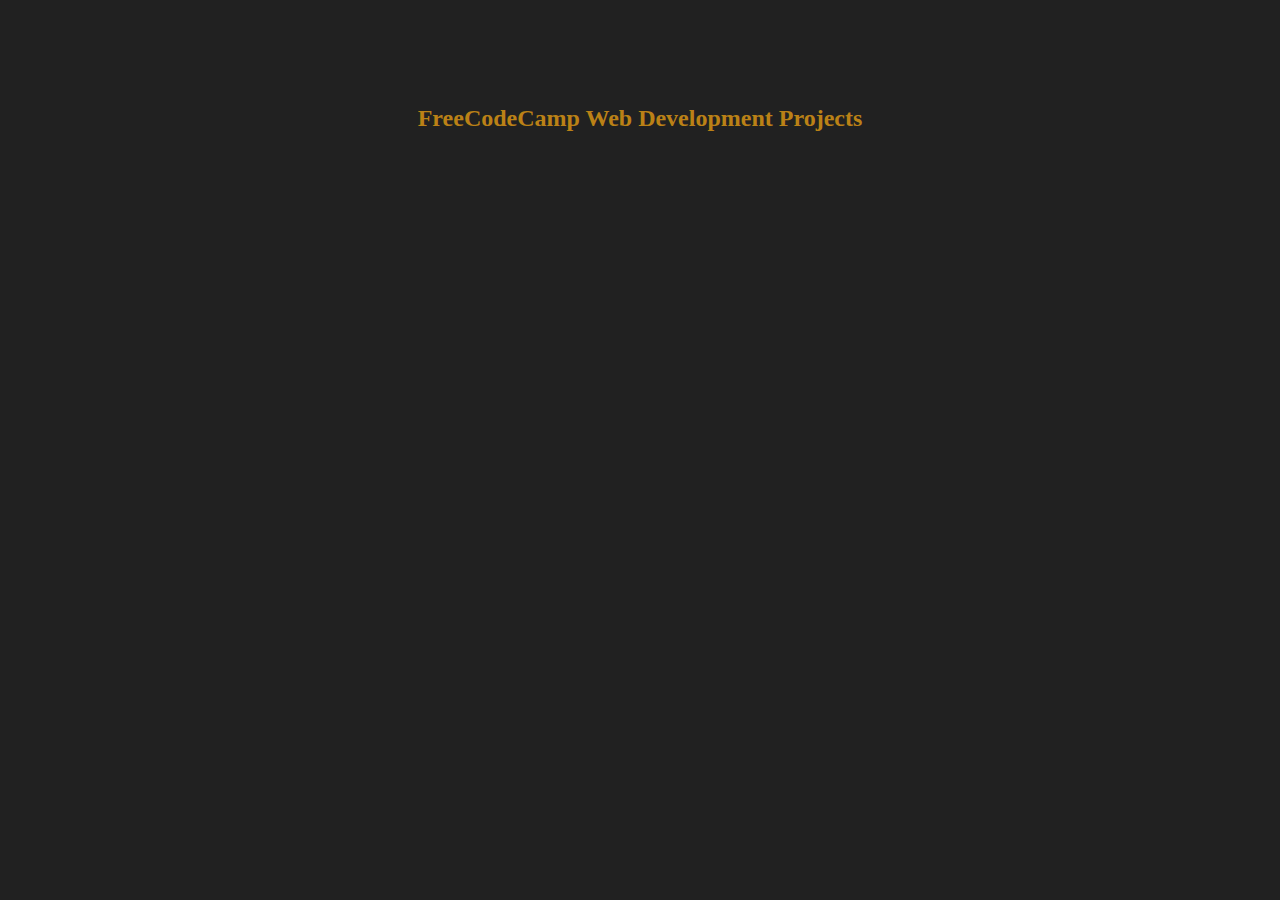
==== index.html @ 89173931 "Add files via upload" ====
<!DOCTYPE html>
<html lang="en">
  <head>
    <meta charset="UTF-8" />
    <meta http-equiv="X-UA-Compatible" content="IE=edge" />
    <meta name="viewport" content="width=device-width, initial-scale=1.0" />
    <title>FreeCodeCamp Path Projects</title>
    <link rel="stylesheet" href="main.css" />
  </head>
  <body>
    <main class="main-container">
      <h1 class="main-title">FreeCodeCamp Web Development Projects</h1>
      <div class="projects-container">
        <a href="/">
            <div class="projects-container-item item-1">          
            </div>
        </a>
        <a href="/">
            <div class="projects-container-item item-2">            
            </div>
        </a>
        <a href="/">
            <div class="projects-container-item item-3">            
            </div>
        </a>
        <a href="/">
            <div class="projects-container-item item-4">            
            </div>
        </a>
        <a href="/">
            <div class="projects-container-item item-5">            
            </div>
        </a>        
      </div>
    </main>
  </body>
</html>
---- main.css ----
* {
    box-sizing: border-box;
}

body {
    width: 100%;
    height: auto;
    background: #212121;
    font-size: 16px;
    color: #bb8116;
    margin: 0;
    padding: 0;
}

.main-container {
    display: flex;
    flex-direction: column;
    align-items: center;
    justify-content: space-around;
    height: 100vh;
}

.main-title {    
    font-size: 1.5em;
    text-align: center;
}

.projects-container {
    display: flex;
    justify-content: center;
    flex-wrap: wrap;
    width: 75%;
    margin: 1.3em auto;
    padding: .3em 0;
    gap: 5em;
}

.projects-container-item {    
    width: 15em;
    height: 11em;
    border-radius: .3em;
}

.projects-container-item a {
    cursor: pointer;
}

.item-1 {
    background-image: url('./img/tribute.png');
}

.item-2 {
    background-image: url('./img/surveyform.png');
}

.item-3 {
    background-image: url('./img/technicaldocumentation.png');
}

.item-4 {
    background-image: url('./img/productlanding.png');
}

.item-5 {
    background-image: url('./img/personalportfolio.png');
}


@media screen and (max-width: 850px) {
    .main-container {
        justify-content: space-evenly;
        margin: 0 auto;
    }

    .projects-container {
        gap: 2em;
    }
    .projects-container-item {
        width: 9em;
        height: 7em;
    }
}
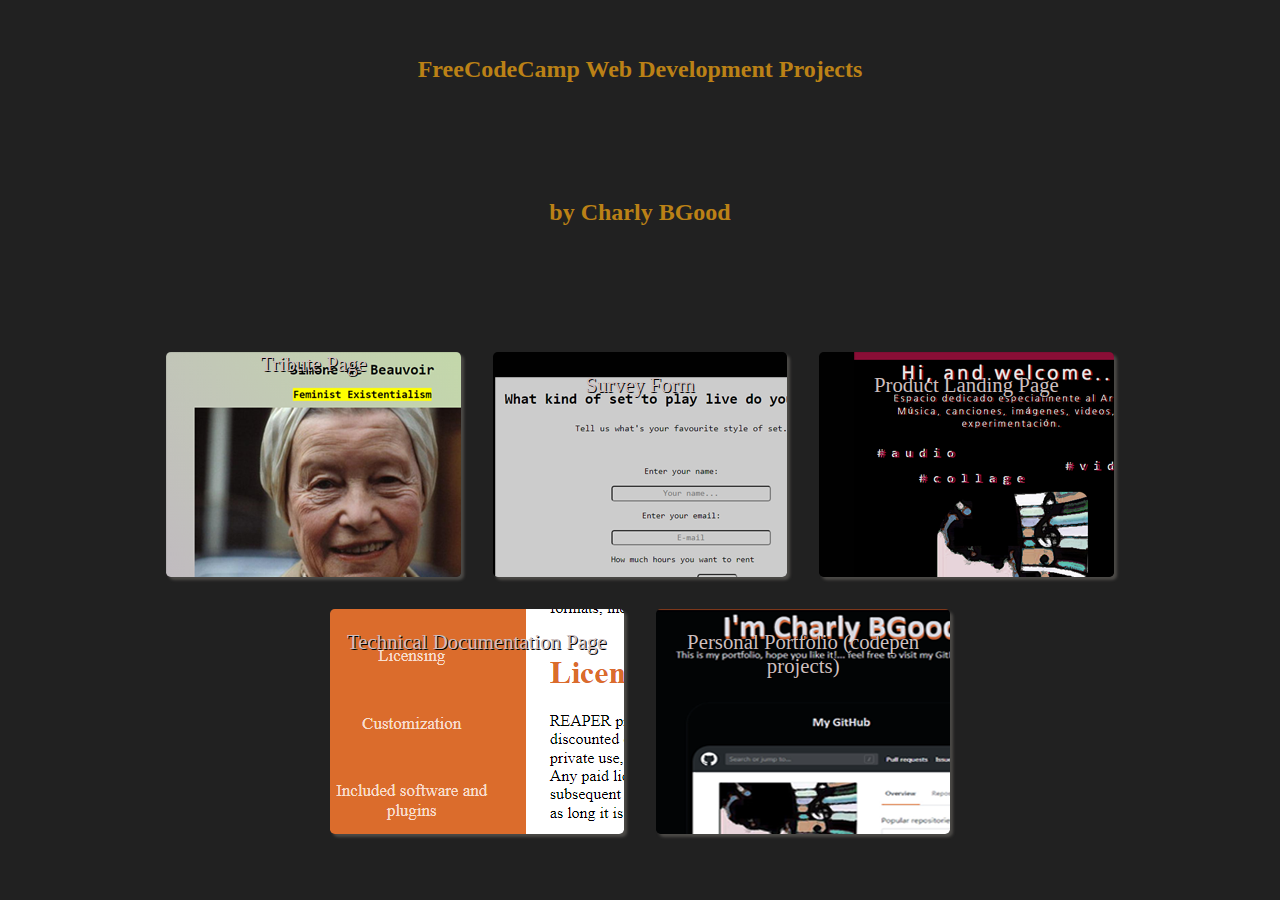
==== commit 7f798a1b: "edit layout" ====
--- a/index.html
+++ b/index.html
@@ -10,27 +10,37 @@
   <body>
     <main class="main-container">
       <h1 class="main-title">FreeCodeCamp Web Development Projects</h1>
+      <h2>by Charly BGood</h2>
       <div class="projects-container">
-        <a href="/">
-            <div class="projects-container-item item-1">          
-            </div>
-        </a>
-        <a href="/">
-            <div class="projects-container-item item-2">            
-            </div>
-        </a>
-        <a href="/">
-            <div class="projects-container-item item-3">            
-            </div>
-        </a>
-        <a href="/">
-            <div class="projects-container-item item-4">            
-            </div>
-        </a>
-        <a href="/">
-            <div class="projects-container-item item-5">            
-            </div>
-        </a>        
+        <div class="projects-container-item item-1">
+          <a href="./webdesign/1-tributepage/index.html" target="_blank">
+            Tribute Page
+          </a>
+        </div>
+        <div class="projects-container-item item-2">
+          <a href="./webdesign/2-surveyform/index.html" target="_blank">
+            <p>Survey Form</p>
+          </a>
+        </div>
+        <div class="projects-container-item item-3">
+          <a href="./webdesign/3-productlandingpage/index.html" target="_blank">
+            <p>Product Landing Page</p>
+          </a>
+        </div>
+        <div class="projects-container-item item-4">
+          <a
+            href="./webdesign/4-technicaldocumentationpage/index.html"
+            target="_blank"
+          >
+            <p>Technical Documentation Page</p>
+          </a>
+        </div>
+
+        <div class="projects-container-item item-5">
+          <a href="./webdesign/5-personalportfolio/index.html" target="_blank">
+            <p>Personal Portfolio (codepen projects)</p>
+          </a>
+        </div>
       </div>
     </main>
   </body>
--- a/main.css
+++ b/main.css
@@ -32,16 +32,36 @@
     width: 75%;
     margin: 1.3em auto;
     padding: .3em 0;
-    gap: 5em;
+    gap: 2em;
 }
 
 .projects-container-item {    
-    width: 15em;
-    height: 11em;
+    width: 23vw;
+    height: 25vh;
     border-radius: .3em;
+    box-shadow: 3px 3px 3px #8a857f69;
+}
+
+.projects-container-item:hover {
+    box-shadow: 6px 6px 6px 6px #6d6860;
+    padding: .5em;
+    transition: 1s;
+    opacity: .4;
+}
+
+.projects-container-item:active {
+    background: #cebfbf;
 }
 
 .projects-container-item a {
+    display: inline-block;
+    width: 100%;
+    height: 100%;
+    text-decoration: none;
+    text-align: center;    
+    color: #cebfbf;
+    text-shadow: 1px 1px black;
+    font-size: 1.3em;    
     cursor: pointer;
 }
 
@@ -54,11 +74,11 @@
 }
 
 .item-3 {
-    background-image: url('./img/technicaldocumentation.png');
+    background-image: url('./img/productlanding.png');
 }
 
 .item-4 {
-    background-image: url('./img/productlanding.png');
+    background-image: url('./img/technicaldocumentation.png');
 }
 
 .item-5 {
@@ -68,15 +88,16 @@
 
 @media screen and (max-width: 850px) {
     .main-container {
-        justify-content: space-evenly;
+        justify-content: center;
         margin: 0 auto;
+        gap: 1em;
     }
 
     .projects-container {
-        gap: 2em;
+        gap: 1.5em;
     }
     .projects-container-item {
-        width: 9em;
-        height: 7em;
+        width: 35%;
+        height: 35%;
     }
 }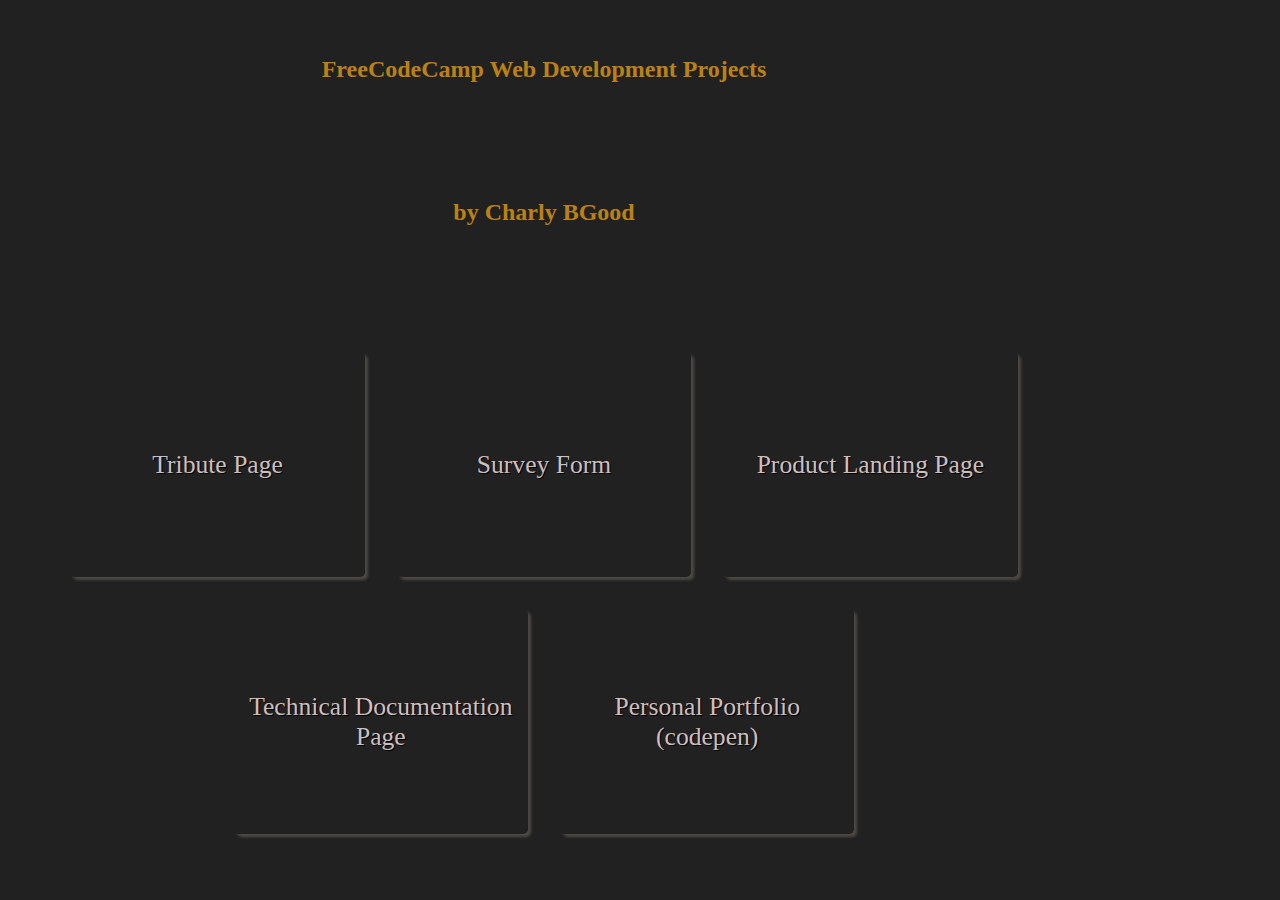
==== commit 5373ce3a: "edit styles" ====
--- a/index.html
+++ b/index.html
@@ -13,22 +13,22 @@
       <h2>by Charly BGood</h2>
       <div class="projects-container">
         <div class="projects-container-item item-1">
-          <a href="./webdesign/1-tributepage/index.html" target="_blank">
-            Tribute Page
+          <a id="item-a" href="./webdesign/1-tributepage/index.html" target="_blank">
+            <p>Tribute Page</p>
           </a>
         </div>
         <div class="projects-container-item item-2">
-          <a href="./webdesign/2-surveyform/index.html" target="_blank">
+          <a class="item-a" href="./webdesign/2-surveyform/index.html" target="_blank">
             <p>Survey Form</p>
           </a>
         </div>
         <div class="projects-container-item item-3">
-          <a href="./webdesign/3-productlandingpage/index.html" target="_blank">
+          <a class="item-a" href="./webdesign/3-productlandingpage/index.html" target="_blank">
             <p>Product Landing Page</p>
           </a>
         </div>
         <div class="projects-container-item item-4">
-          <a
+          <a class="item-a"
             href="./webdesign/4-technicaldocumentationpage/index.html"
             target="_blank"
           >
@@ -37,11 +37,12 @@
         </div>
 
         <div class="projects-container-item item-5">
-          <a href="./webdesign/5-personalportfolio/index.html" target="_blank">
-            <p>Personal Portfolio (codepen projects)</p>
+          <a class="item-a" href="./webdesign/5-personalportfolio/index.html" target="_blank">
+            <p>Personal Portfolio (codepen)</p>
           </a>
         </div>
       </div>
     </main>
   </body>
+  <script src="main.js"></script>
 </html>
--- a/main.css
+++ b/main.css
@@ -1,103 +1,126 @@
 * {
-    box-sizing: border-box;
+  box-sizing: border-box;
 }
 
 body {
-    width: 100%;
-    height: auto;
-    background: #212121;
-    font-size: 16px;
-    color: #bb8116;
-    margin: 0;
-    padding: 0;
+  width: 100%;
+  height: auto;
+  background: #212121;
+  font-size: 16px;
+  color: #bb8116;
+  margin: 0;
+  padding: 0;
 }
 
 .main-container {
-    display: flex;
-    flex-direction: column;
-    align-items: center;
-    justify-content: space-around;
-    height: 100vh;
+  display: flex;
+  flex-direction: column;
+  align-items: center;
+  justify-content: space-around;
+  width: 85%;
+  height: 100vh;
 }
 
-.main-title {    
-    font-size: 1.5em;
-    text-align: center;
+.main-title {
+  font-size: 1.5em;
+  text-align: center;
 }
 
 .projects-container {
-    display: flex;
-    justify-content: center;
-    flex-wrap: wrap;
-    width: 75%;
-    margin: 1.3em auto;
-    padding: .3em 0;
-    gap: 2em;
+  display: flex;
+  justify-content: center;
+  flex-wrap: wrap;
+  width: 100%;
+  margin: 1.3em auto;
+  padding: 0.3em 0;
+  gap: 2em;
 }
 
-.projects-container-item {    
-    width: 23vw;
-    height: 25vh;
-    border-radius: .3em;
-    box-shadow: 3px 3px 3px #8a857f69;
+.items-div {
+  display: flex;
+  flex-direction: column;
+  width: 100%;
+}
+
+.projects-container-item {
+  width: 23vw;
+  height: 25vh;
+  border-radius: 0.3em;
+  box-shadow: 3px 3px 3px #8a857f69;
 }
 
 .projects-container-item:hover {
-    box-shadow: 6px 6px 6px 6px #6d6860;
-    padding: .5em;
-    transition: 1s;
-    opacity: .4;
+  box-shadow: 3px 3px 3px 3px #6d6860;
+  padding: 0.5em;
+  transition: 1s;
+  opacity: 0.4;
 }
 
 .projects-container-item:active {
-    background: #cebfbf;
+  background: #cebfbf;
 }
 
 .projects-container-item a {
-    display: inline-block;
-    width: 100%;
-    height: 100%;
-    text-decoration: none;
-    text-align: center;    
-    color: #cebfbf;
-    text-shadow: 1px 1px black;
-    font-size: 1.3em;    
-    cursor: pointer;
+  display: flex;
+  flex-direction: column;
+  justify-content: center;
+  width: 100%;
+  height: 100%;
+  text-decoration: none;
+  text-align: center;
+  color: #cebfbf;
+  text-shadow: 1px 1px black;
+  font-size: 1.3em;
+  cursor: pointer;
 }
 
-.item-1 {
-    background-image: url('./img/tribute.png');
+.projects-container-item p {
+  padding: 0.3em;
+  font-size: 2vw;
 }
 
-.item-2 {
-    background-image: url('./img/surveyform.png');
+.item-1:hover {
+  background-image: url("./img/tribute.png");
 }
 
-.item-3 {
-    background-image: url('./img/productlanding.png');
+.projects-container-item a p:hover {
+  visibility: hidden;
 }
 
-.item-4 {
-    background-image: url('./img/technicaldocumentation.png');
+.item-2:hover {
+  background-image: url("./img/surveyform.png");
 }
 
-.item-5 {
-    background-image: url('./img/personalportfolio.png');
+.item-3:hover {
+  background-image: url("./img/productlanding.png");
 }
 
+.item-4:hover {
+  background-image: url("./img/technicaldocumentation.png");
+}
+
+.item-5:hover {
+  background-image: url("./img/personalportfolio.png");
+}
 
 @media screen and (max-width: 850px) {
-    .main-container {
-        justify-content: center;
-        margin: 0 auto;
-        gap: 1em;
-    }
+  .main-container {
+    justify-content: center;
+    margin: 0 auto;
+    gap: 1em;
+  }
 
-    .projects-container {
-        gap: 1.5em;
-    }
-    .projects-container-item {
-        width: 35%;
-        height: 35%;
-    }
-}+  .projects-container {
+    gap: 1.5em;
+  }
+  .projects-container-item {
+    width: 35%;
+    height: 35%;
+  }
+
+  .projects-container-item p {
+    font-size: 3vw;
+    padding: 0.5em;
+    margin: 0;
+  }
+}
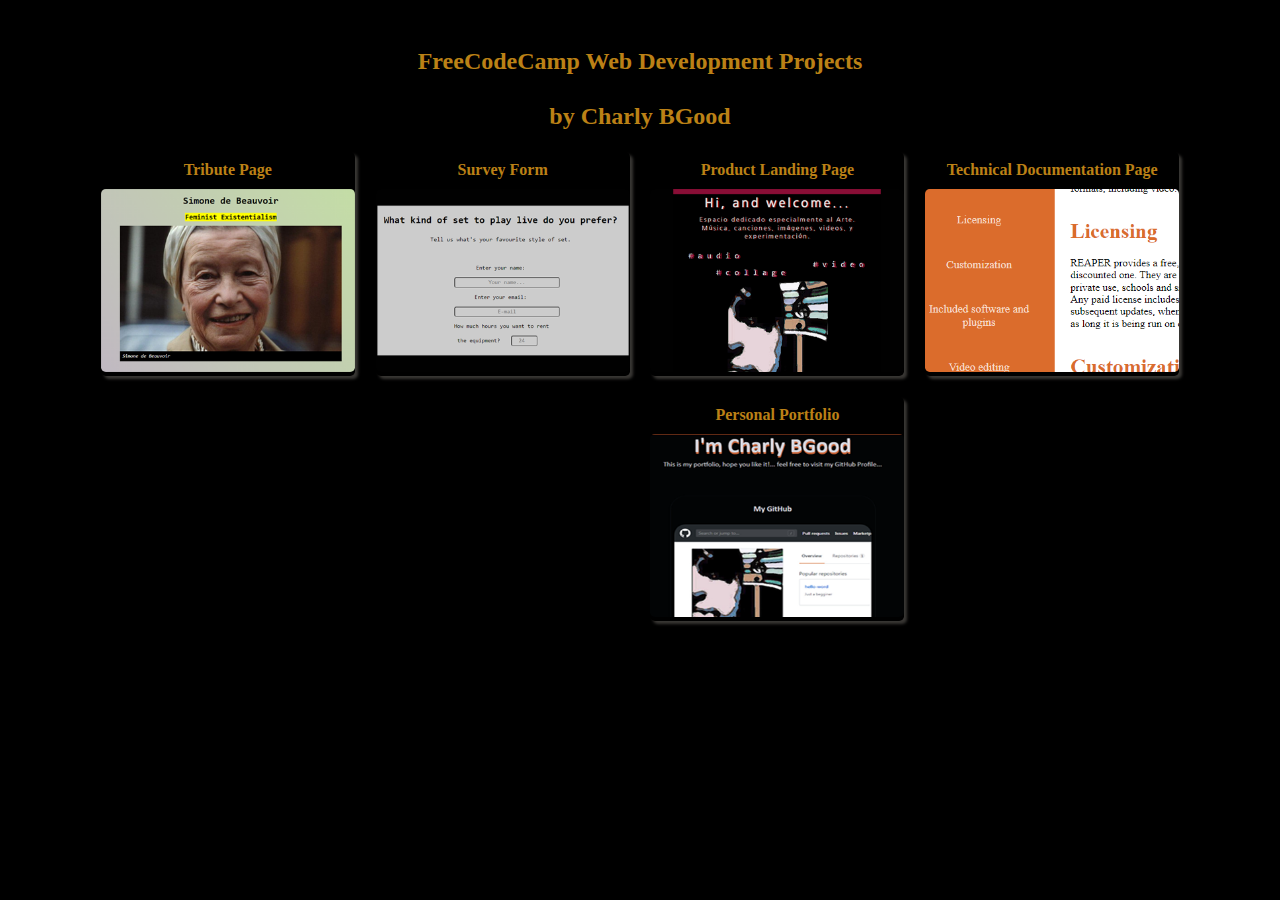
==== commit 6f554289: "try diff layouts" ====
--- a/index.html
+++ b/index.html
@@ -13,36 +13,39 @@
       <h2>by Charly BGood</h2>
       <div class="projects-container">
         <div class="projects-container-item item-1">
-          <a id="item-a" href="./webdesign/1-tributepage/index.html" target="_blank">
-            <p>Tribute Page</p>
+          <h3>Tribute Page</h3>
+          <a href="./webdesign/1-tributepage/index.html" target="_blank">
+            <img src="./img/tribute.png" alt="">
           </a>
         </div>
         <div class="projects-container-item item-2">
-          <a class="item-a" href="./webdesign/2-surveyform/index.html" target="_blank">
-            <p>Survey Form</p>
+          <h3>Survey Form</h3>
+          <a href="./webdesign/2-surveyform/index.html" target="_blank">
+            <img src="./img/surveyform.png" alt="">
           </a>
         </div>
         <div class="projects-container-item item-3">
-          <a class="item-a" href="./webdesign/3-productlandingpage/index.html" target="_blank">
-            <p>Product Landing Page</p>
+          <h3>Product Landing Page</h3>
+          <a href="./webdesign/3-productlandingpage/index.html" target="_blank">
+            <img src="./img/productlanding.png" alt="">
           </a>
         </div>
         <div class="projects-container-item item-4">
-          <a class="item-a"
+          <h3>Technical Documentation Page</h3>
+          <a
             href="./webdesign/4-technicaldocumentationpage/index.html"
             target="_blank"
           >
-            <p>Technical Documentation Page</p>
+            <img src="./img/technicaldocumentation.png" alt="">            
           </a>
         </div>
-
         <div class="projects-container-item item-5">
-          <a class="item-a" href="./webdesign/5-personalportfolio/index.html" target="_blank">
-            <p>Personal Portfolio (codepen)</p>
+          <h3>Personal Portfolio</h3>
+          <a href="./webdesign/5-personalportfolio/index.html" target="_blank">
+            <img src="./img/personalportfolio.png" alt="">
           </a>
         </div>
       </div>
     </main>
   </body>
-  <script src="main.js"></script>
 </html>
--- a/main.css
+++ b/main.css
@@ -1,126 +1,102 @@
 * {
-  box-sizing: border-box;
+    box-sizing: border-box;
 }
 
 body {
-  width: 100%;
-  height: auto;
-  background: #212121;
-  font-size: 16px;
-  color: #bb8116;
-  margin: 0;
-  padding: 0;
+    width: 100%;
+    height: auto;
+    background: #000;
+    font-size: 16px;
+    color: #bb8116;
+    margin: 0;
+    padding: 0;
 }
 
 .main-container {
-  display: flex;
-  flex-direction: column;
-  align-items: center;
-  justify-content: space-around;
-  width: 85%;
-  height: 100vh;
+    display: flex;
+    flex-direction: column;
+    align-items: center;
+    justify-content: space-around;
+    width: 100%;
 }
 
 .main-title {
-  font-size: 1.5em;
-  text-align: center;
+    margin-top: 2em;
+    font-size: 1.5em;
+    text-align: center;
+}
+
+.main-container h2 {
+    margin: .5em;
 }
 
 .projects-container {
-  display: flex;
-  justify-content: center;
-  flex-wrap: wrap;
-  width: 100%;
-  margin: 1.3em auto;
-  padding: 0.3em 0;
-  gap: 2em;
+    /* display: flex;
+    justify-content: center;
+    flex-wrap: wrap; */
+    display: grid;
+    grid-template-columns: repeat(auto-fill, minmax(17vw, 1fr));
+    justify-content: center;
+    width: 85%;
+    margin: 0 auto;
+    padding: .3em 0;
+    gap: .7em;
 }
 
-.items-div {
-  display: flex;
-  flex-direction: column;
-  width: 100%;
+.projects-container-item {    
+    /* width: 25vw;
+    height: auto; */
+    border-radius: .3em;
+    box-shadow: 3px 3px 3px #8a857f69;
+    margin: .3em;
 }
 
-.projects-container-item {
-  width: 23vw;
-  height: 25vh;
-  border-radius: 0.3em;
-  box-shadow: 3px 3px 3px #8a857f69;
+.item-5 {
+    grid-column-start:3  ;
 }
 
 .projects-container-item:hover {
-  box-shadow: 3px 3px 3px 3px #6d6860;
-  padding: 0.5em;
-  transition: 1s;
-  opacity: 0.4;
+    box-shadow: 6px 6px 6px 6px #6d6860;
+    padding: .5em;
+    transition: 1s;
+    opacity: .4;
 }
 
 .projects-container-item:active {
-  background: #cebfbf;
+    background: #cebfbf;
+}
+
+.projects-container-item h3 {
+    font-size: 1em;
+    text-align: center;
+    margin: .6em;
 }
 
 .projects-container-item a {
-  display: flex;
-  flex-direction: column;
-  justify-content: center;
-  width: 100%;
-  height: 100%;
-  text-decoration: none;
-  text-align: center;
-  color: #cebfbf;
-  text-shadow: 1px 1px black;
-  font-size: 1.3em;
-  cursor: pointer;
+    display: inline-block;
+    width: 100%;
+    text-decoration: none;
+    text-align: center;    
+    color: #cebfbf;
+    cursor: pointer;
 }
 
-.projects-container-item p {
-  padding: 0.3em;
-  font-size: 2vw;
+.projects-container-item img {
+    border-radius: .3em;
+    width: 100%;
 }
 
-.item-1:hover {
-  background-image: url("./img/tribute.png");
-}
+@media screen and (max-width: 650px) {
+    .main-container {
+        justify-content: center;
+        margin: 0 auto;
+        gap: 1em;
+    }
 
-.projects-container-item a p:hover {
-  visibility: hidden;
-}
-
-.item-2:hover {
-  background-image: url("./img/surveyform.png");
-}
-
-.item-3:hover {
-  background-image: url("./img/productlanding.png");
-}
-
-.item-4:hover {
-  background-image: url("./img/technicaldocumentation.png");
-}
-
-.item-5:hover {
-  background-image: url("./img/personalportfolio.png");
-}
-
-@media screen and (max-width: 850px) {
-  .main-container {
-    justify-content: center;
-    margin: 0 auto;
-    gap: 1em;
-  }
-
-  .projects-container {
-    gap: 1.5em;
-  }
-  .projects-container-item {
-    width: 35%;
-    height: 35%;
-  }
-
-  .projects-container-item p {
-    font-size: 3vw;
-    padding: 0.5em;
-    margin: 0;
-  }
-}
+    .projects-container {
+        gap: 1.5em;
+    }
+    /* .projects-container-item {
+        width: 35%;
+    } */
+}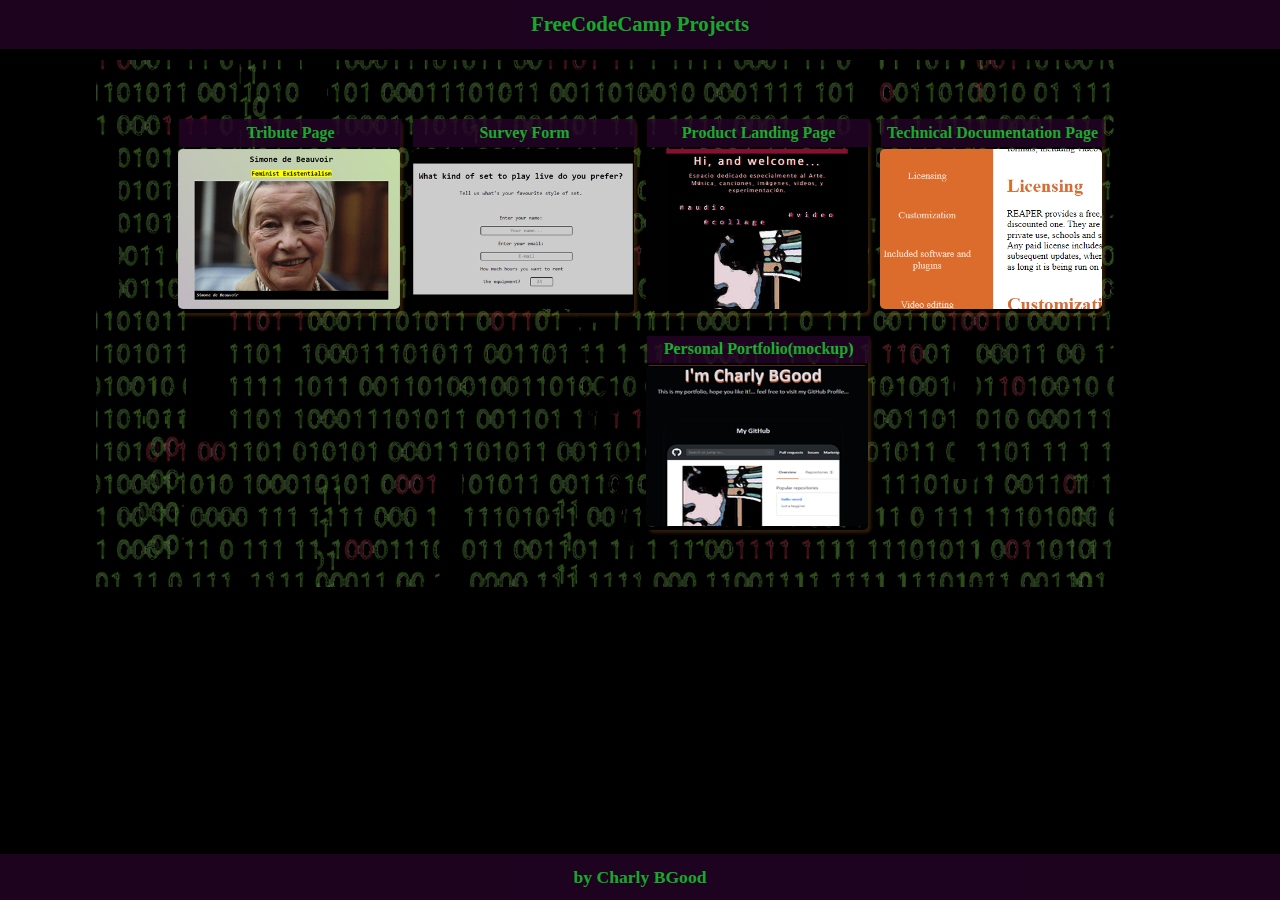
==== commit 50364a0f: "add background" ====
--- a/index.html
+++ b/index.html
@@ -8,9 +8,8 @@
     <link rel="stylesheet" href="main.css" />
   </head>
   <body>
+    <h1 class="main-title">FreeCodeCamp Projects</h1>
     <main class="main-container">
-      <h1 class="main-title">FreeCodeCamp Web Development Projects</h1>
-      <h2>by Charly BGood</h2>
       <div class="projects-container">
         <div class="projects-container-item item-1">
           <h3>Tribute Page</h3>
@@ -40,12 +39,16 @@
           </a>
         </div>
         <div class="projects-container-item item-5">
-          <h3>Personal Portfolio</h3>
+          <h3>Personal Portfolio(mockup)</h3>
           <a href="./webdesign/5-personalportfolio/index.html" target="_blank">
             <img src="./img/personalportfolio.png" alt="">
           </a>
         </div>
-      </div>
+      </div>      
     </main>
+    <footer>
+      <h2>by Charly BGood</h2>
+    </footer>
   </body>
+  <script src="main.js"></script>
 </html>
--- a/main.css
+++ b/main.css
@@ -1,89 +1,124 @@
+:root {    
+    --fs-600: 2rem;
+    --fs-500: 1.35rem;
+    --fs-400: 1rem;
+    --col-whr: #e2e1e1;
+    --col-whp: #f7e4f2;
+    /* --col-rd: #99103d; */
+    --col-rd: #250427;
+    --col-grn: #1ed136;
+}
+
 * {
-    box-sizing: border-box;
+  box-sizing: border-box;
+}
+
+html {
+    background-color: #000;
 }
 
 body {
+    /* background: url('../img/code3.gif') no-repeat center center;
+    background-size: cover; */
     width: 100%;
-    height: auto;
-    background: #000;
+    height: 100vh;    
     font-size: 16px;
-    color: #bb8116;
+    color: var(--col-grn);
     margin: 0;
     padding: 0;
 }
 
 .main-container {
+    background: url('../img/code3.gif') no-repeat center center;
+    background-size: cover;
     display: flex;
     flex-direction: column;
     align-items: center;
-    justify-content: space-around;
-    width: 100%;
+    justify-content: center;
+    width: 85%;
+    height: auto;
+    margin: .7em auto;    
 }
 
 .main-title {
-    margin-top: 2em;
-    font-size: 1.5em;
+    background-color: var(--col-rd);
+    padding: .6em;
+    opacity: .8;
+    font-size: 1.3em;
     text-align: center;
-}
-
-.main-container h2 {
-    margin: .5em;
+    width: 100%;
+    margin: 0;
 }
 
 .projects-container {
-    /* display: flex;
-    justify-content: center;
-    flex-wrap: wrap; */
     display: grid;
     grid-template-columns: repeat(auto-fill, minmax(17vw, 1fr));
     justify-content: center;
+    align-items: center;
     width: 85%;
-    margin: 0 auto;
+    margin: 3em auto;
     padding: .3em 0;
     gap: .7em;
 }
 
-.projects-container-item {    
-    /* width: 25vw;
-    height: auto; */
+.projects-container-item {
     border-radius: .3em;
-    box-shadow: 3px 3px 3px #8a857f69;
-    margin: .3em;
+    box-shadow: 3px 3px 3px #ff9c262e;
+    margin: .3em auto;
 }
 
 .item-5 {
-    grid-column-start:3  ;
+    grid-column-start:3;
 }
 
 .projects-container-item:hover {
-    box-shadow: 6px 6px 6px 6px #6d6860;
-    padding: .5em;
-    transition: 1s;
-    opacity: .4;
+  box-shadow: 3px 3px 3px 3px #ff9c262e;
+  padding: 0.5em;
+  transition: 1s;
+  opacity: 0.4;
 }
 
 .projects-container-item:active {
-    background: #cebfbf;
+  background: #cebfbf;
 }
 
 .projects-container-item h3 {
+    background-color: var(--col-rd);
+    padding: .3em;
+    opacity: .8;
+    margin: .1em;
     font-size: 1em;
     text-align: center;
-    margin: .6em;
+    width: 100%;
 }
 
 .projects-container-item a {
     display: inline-block;
     width: 100%;
     text-decoration: none;
-    text-align: center;    
-    color: #cebfbf;
+    text-align: center;
     cursor: pointer;
 }
 
 .projects-container-item img {
     border-radius: .3em;
     width: 100%;
+}
+
+footer h2 {    
+    font-size: 1.1em;    
+    padding: .4em;
+    margin: .3em;
+    text-align: center;
+}
+
+footer {
+    position: fixed;
+    bottom: 0;
+    width: 100%;
+    padding: 0;
+    background-color: var(--col-rd);
+    opacity: .8;
 }
 
 @media screen and (max-width: 650px) {
@@ -93,10 +128,4 @@
         gap: 1em;
     }
 
-    .projects-container {
-        gap: 1.5em;
-    }
-    /* .projects-container-item {
-        width: 35%;
-    } */
-}+}
